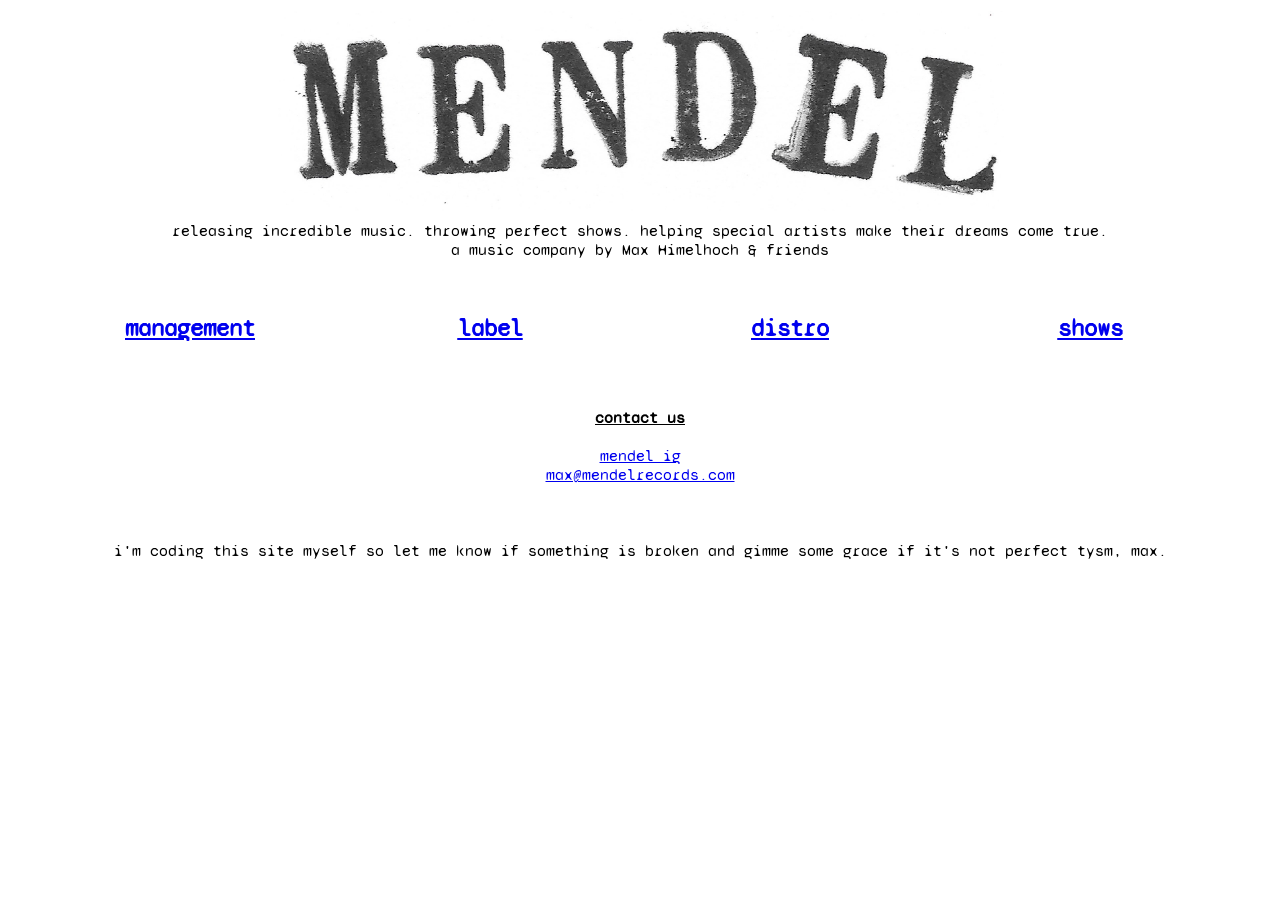
==== index.html @ b50be00b "new logo" ====
<!DOCTYPE html>
<html>
  <head >
    <link href="CSS/style.css" rel="stylesheet">
    <link rel="icon" type="images/png" href="Mendel Logo Final.png">
    <title> mendel</title>
    <img src="mendelstamp.png" height="200" class="center"/>
    <link rel="preconnect" href="https://fonts.googleapis.com">
    <link rel="preconnect" href="https://fonts.gstatic.com" crossorigin>
    <link href="https://fonts.googleapis.com/css2?family=DM+Sans:ital,opsz,wght@0,9..40,100..1000;1,9..40,100..1000&family=Syne+Mono&display=swap" rel="stylesheet">
  </head>



  <body>
   
      <header>
     releasing incredible music. throwing perfect shows. helping special artists make their dreams come true. <br>a music company by Max Himelhoch & friends <br> <br></p> 
      </header>
      
      <div class="row">
        <div class="column" style="background:#ffffff;">
            <h2>  <a href="management.html"><b><u> management</u></b> </a> </h2>
        </div>
        <div class="column" style="background:#ffffff;">
            <h2>  <a href="label.html"><b><u> label</u></b> </a> </h2>

        </div>
        <div class="column" style="background:#ffffff;">
            <h2><a href="distro.html"><b><u> distro</u></b> </a> </h2>

        </div>
        <div class="column" style="background:#ffffff;">
           <h2> <a href="shows.html"><b><u> shows</u></b> </a> </h2>

        </div>
  




</body><br><br><br><br><br><br>


<footer>
    <b><u>contact us</u></b> <br><br>
    <a href="https://www.instagram.com/mmmendel_/" target="_blank" >mendel ig</a> <br>
 <a href="mailto:max@mendelrecords.com"> max@mendelrecords.com </a><br><br>

   <div id="custom-substack-embed"></div> 
  <div data-supascribe-embed-id="518643753024" data-supascribe-subscribe></div>
  <br>
    <script src="https://js.supascribe.com/v1/loader/Img7Z7CywobMDFVyu30XBdGX0h02.js" async></script>
    <br>
    i'm coding this site myself so let me know if something is broken and gimme some grace if it's not perfect tysm, max.
    
</footer>











</html>
---- CSS/style.css ----
body {
    margin: auto;
    max-inline-size: 1200px; 
    font-family: "Syne Mono", sans-serif;
    font-optical-sizing: auto;
    font-weight: 2px;
    font-style: normal;
height: max-content;
padding: 1px;
margin-top: 10px;
text-align: center;
}

.bio{

    text-align: left;
}
.row
{
      display:flex;
      flex-wrap: wrap;
}

.column
{width: 25%;
  text-align: center;
  
  
  
  
}

.artistcolumn
{width: 33.33%;
  text-align: center;
  
  
  
  
}
@media screen and (max-width: 600px){
    .column {
      width: 100%;
    }
}

.bio{

    text-align: left;
}

.center {display: block; margin: auto;}



header {
  text-align: center;
  height: max-content;
  margin-top: 10px;
  margin-bottom: 10px;


}



.syne-mono-regular {
  font-family: "Syne Mono", monospace;
  font-weight: 400;
  font-style: normal;
}


footer{
  margin: auto;
  max-inline-size: 1200px; 
  font-family: "Syne Mono", sans-serif;
  font-optical-sizing: auto;
  font-weight: 2px;
  font-style: normal;
    grid-row: 3 / 4 ;
    grid-column: 1 / 3;
    column-count: 1;
    display: table;
    text-align: center;
    margin-left: auto;
    margin-right: auto;
    }
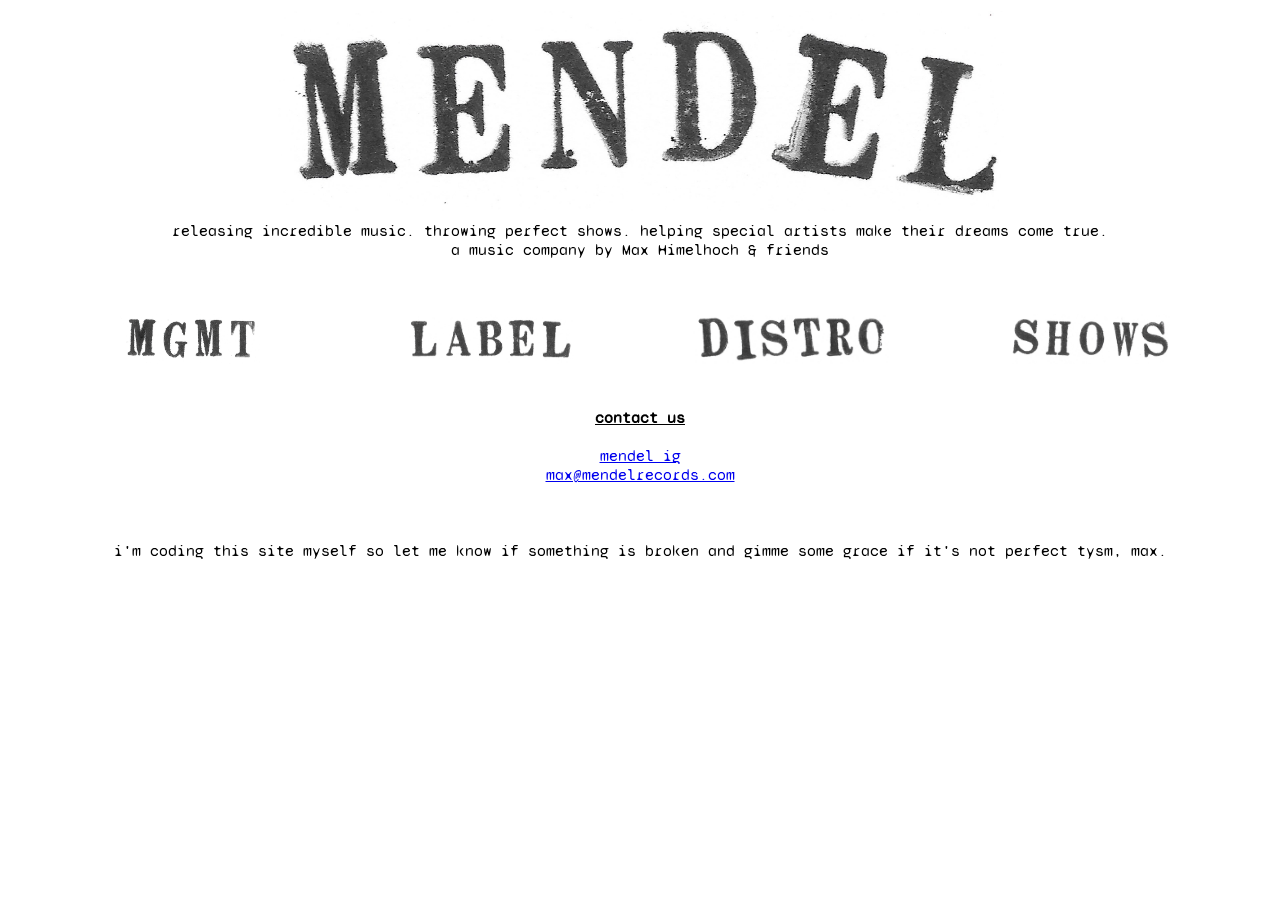
==== commit 969d6055: "stamps" ====
--- a/index.html
+++ b/index.html
@@ -20,18 +20,18 @@
       
       <div class="row">
         <div class="column" style="background:#ffffff;">
-            <h2>  <a href="management.html"><b><u> management</u></b> </a> </h2>
+            <h2>  <a href="management.html"><img src="stamp/mgmt stamp.png" height="50px" alt="mgmt"></a> </h2>
         </div>
         <div class="column" style="background:#ffffff;">
-            <h2>  <a href="label.html"><b><u> label</u></b> </a> </h2>
+            <h2>  <a href="label.html"><img src="stamp/label stamp.png" height="50px" alt="label"></a> </h2>
 
         </div>
         <div class="column" style="background:#ffffff;">
-            <h2><a href="distro.html"><b><u> distro</u></b> </a> </h2>
+            <h2><a href="distro.html"><img src="stamp/distro stamp.png" height="50px" alt="distro"></a> </h2>
 
         </div>
         <div class="column" style="background:#ffffff;">
-           <h2> <a href="shows.html"><b><u> shows</u></b> </a> </h2>
+           <h2> <a href="shows.html"><img src="stamp/shows stamp.png" height="50px" alt="shows"></a> </h2>
 
         </div>
   
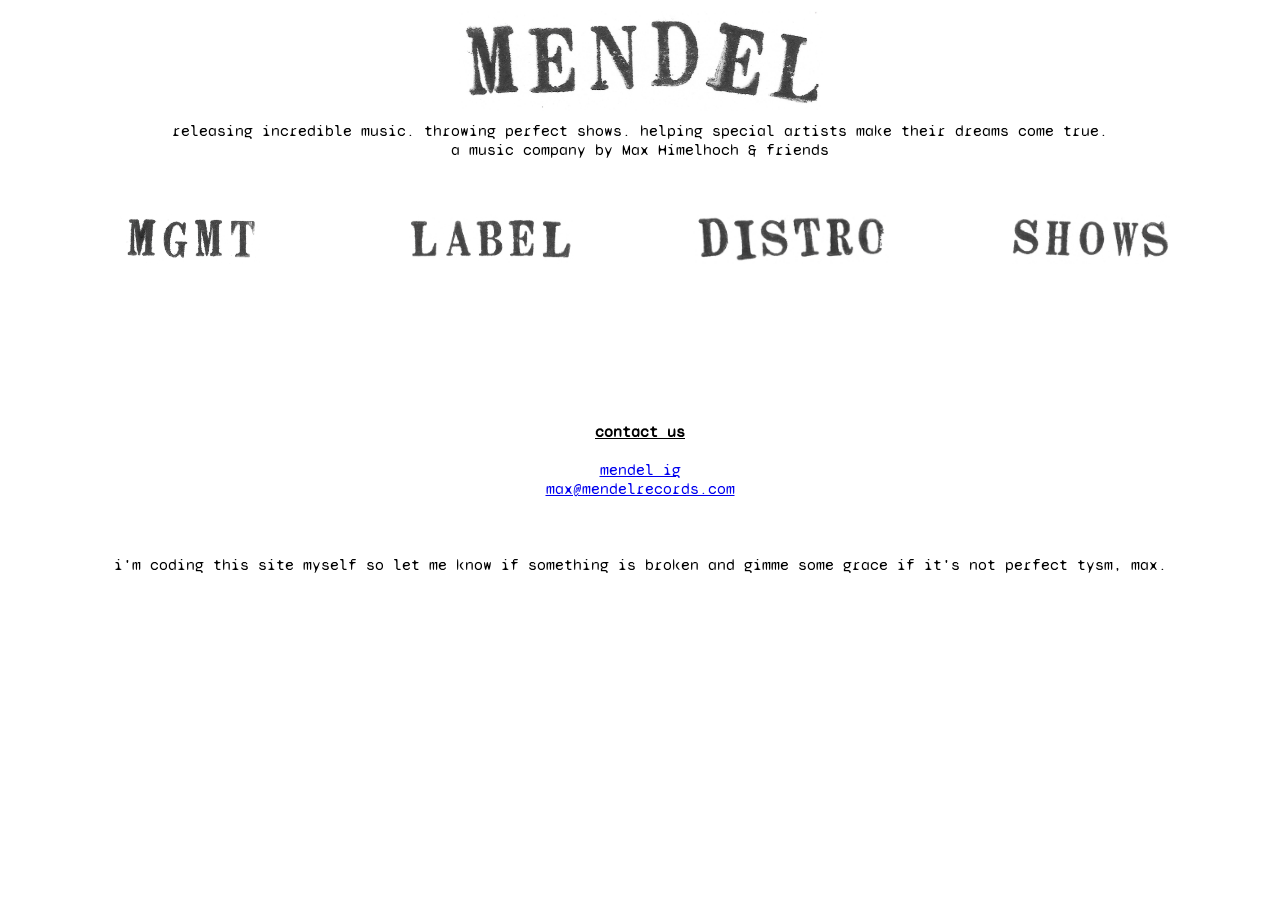
==== commit 24d10e9f: "tweaks" ====
--- a/index.html
+++ b/index.html
@@ -4,7 +4,7 @@
     <link href="CSS/style.css" rel="stylesheet">
     <link rel="icon" type="images/png" href="Mendel Logo Final.png">
     <title> mendel</title>
-    <img src="mendelstamp.png" height="200" class="center"/>
+    <img src="mendelstamp.png" height="100" class="center"/>
     <link rel="preconnect" href="https://fonts.googleapis.com">
     <link rel="preconnect" href="https://fonts.gstatic.com" crossorigin>
     <link href="https://fonts.googleapis.com/css2?family=DM+Sans:ital,opsz,wght@0,9..40,100..1000;1,9..40,100..1000&family=Syne+Mono&display=swap" rel="stylesheet">
@@ -38,8 +38,8 @@
 
 
 
-
-</body><br><br><br><br><br><br>
+        <br><br><br><br><br><br><br><br><br><br><br><br>
+</body>
 
 
 <footer>
--- a/CSS/style.css
+++ b/CSS/style.css
@@ -87,4 +87,4 @@
     margin-right: auto;
     }
     
-    
+    
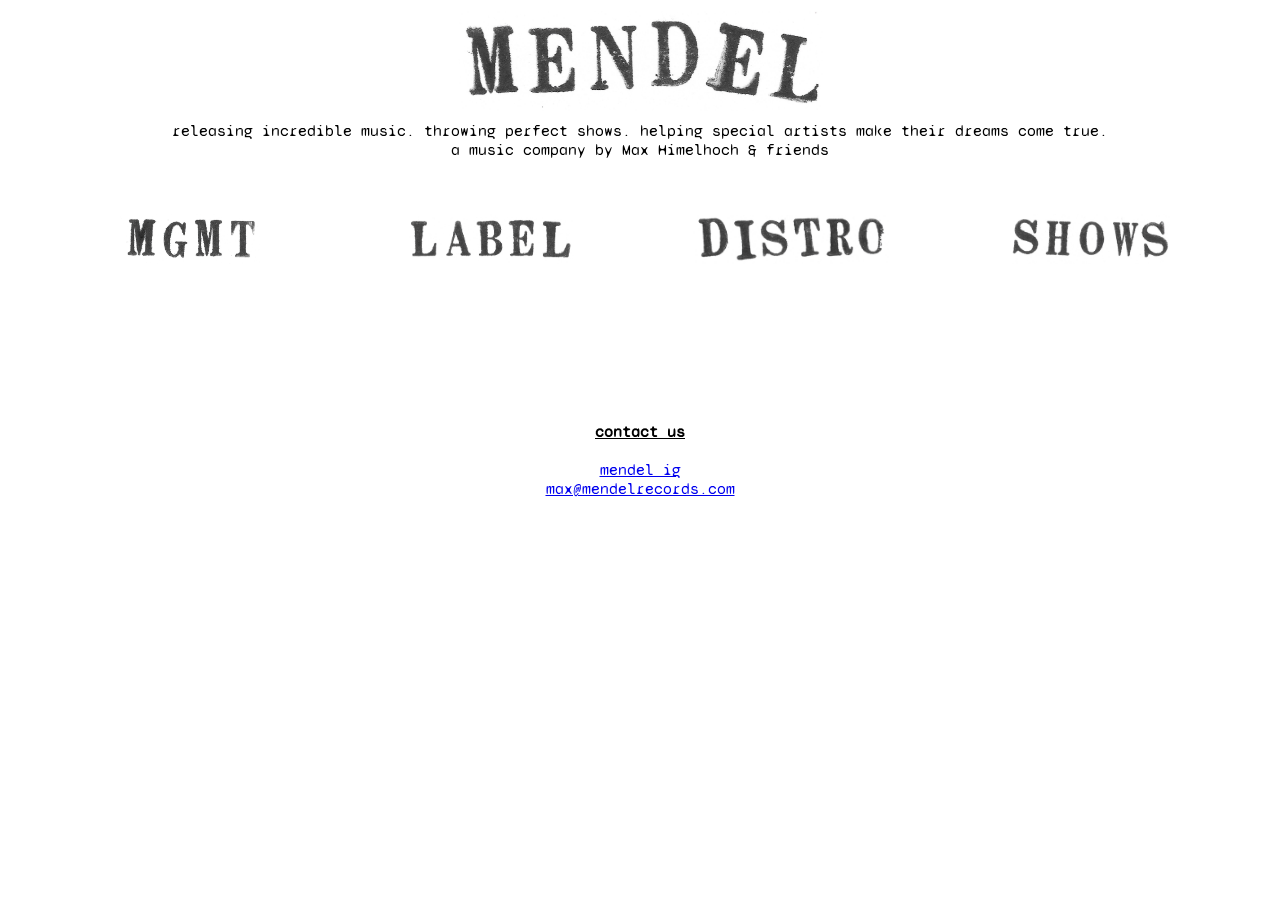
==== commit 3b03d30b: "logo smal" ====
--- a/index.html
+++ b/index.html
@@ -50,21 +50,4 @@
    <div id="custom-substack-embed"></div> 
   <div data-supascribe-embed-id="518643753024" data-supascribe-subscribe></div>
   <br>
-    <script src="https://js.supascribe.com/v1/loader/Img7Z7CywobMDFVyu30XBdGX0h02.js" async></script>
-    <br>
-    i'm coding this site myself so let me know if something is broken and gimme some grace if it's not perfect tysm, max.
-    
-</footer>
-
-
-
-
-
-
-
-
-
-
-
-</html>
-
+    <script src="https://js.supascribe.com/v1/loader/Img7Z7CywobMDFVyu30XBdGX0h02.js" asyn
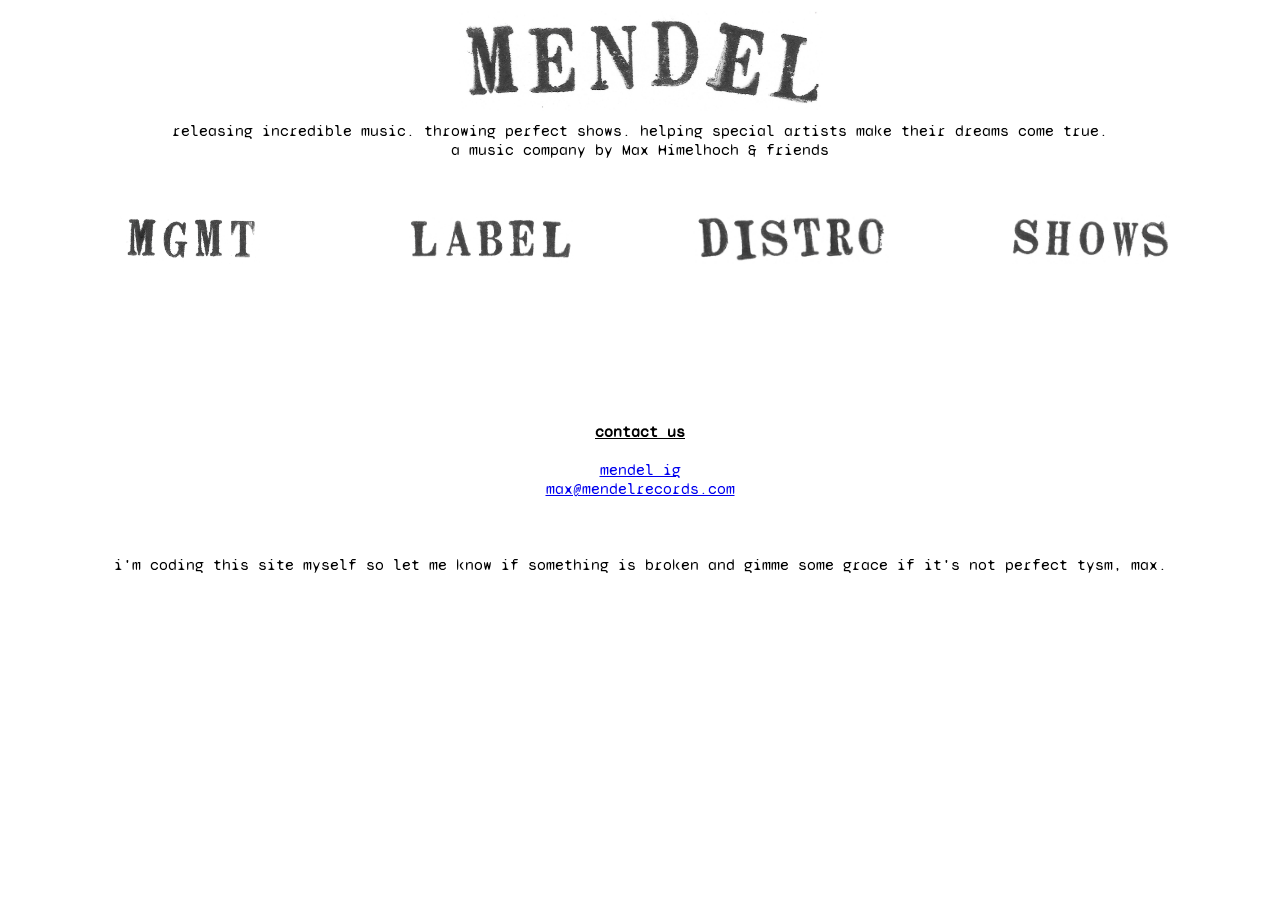
==== commit 5cf81442: "Update index.html" ====
--- a/index.html
+++ b/index.html
@@ -50,4 +50,21 @@
    <div id="custom-substack-embed"></div> 
   <div data-supascribe-embed-id="518643753024" data-supascribe-subscribe></div>
   <br>
-    <script src="https://js.supascribe.com/v1/loader/Img7Z7CywobMDFVyu30XBdGX0h02.js" asyn+    <script src="https://js.supascribe.com/v1/loader/Img7Z7CywobMDFVyu30XBdGX0h02.js" async></script>
+    <br>
+    i'm coding this site myself so let me know if something is broken and gimme some grace if it's not perfect tysm, max.
+    
+</footer>
+
+
+
+
+
+
+
+
+
+
+
+</html>
+
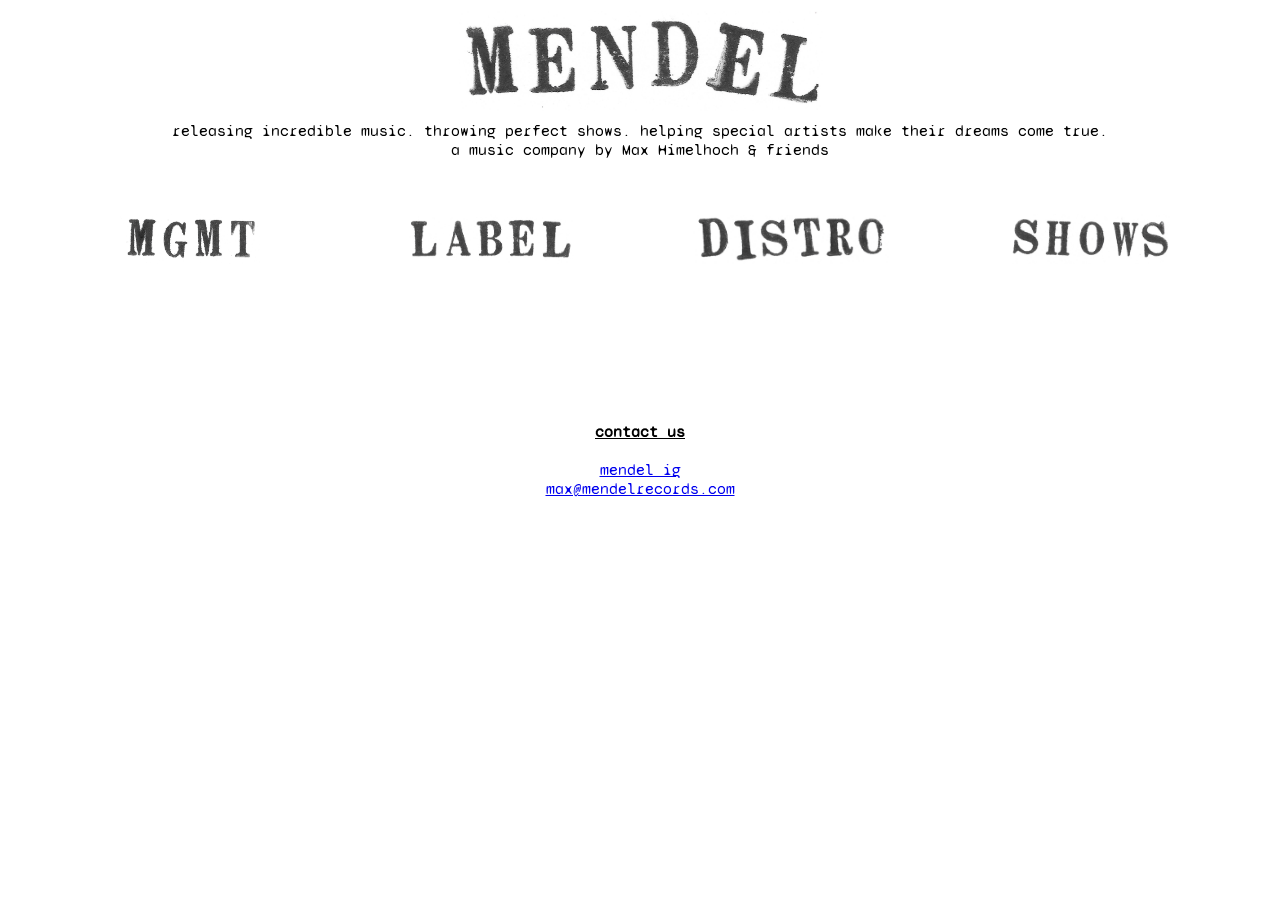
==== commit a4b35b0b: "try" ====
--- a/index.html
+++ b/index.html
@@ -50,21 +50,4 @@
    <div id="custom-substack-embed"></div> 
   <div data-supascribe-embed-id="518643753024" data-supascribe-subscribe></div>
   <br>
-    <script src="https://js.supascribe.com/v1/loader/Img7Z7CywobMDFVyu30XBdGX0h02.js" async></script>
-    <br>
-    i'm coding this site myself so let me know if something is broken and gimme some grace if it's not perfect tysm, max.
-    
-</footer>
-
-
-
-
-
-
-
-
-
-
-
-</html>
-
+    <script src="https://js.supascribe.com/v1/loader/Img7Z7CywobMDFVyu30XBdGX0h02.js" asyn
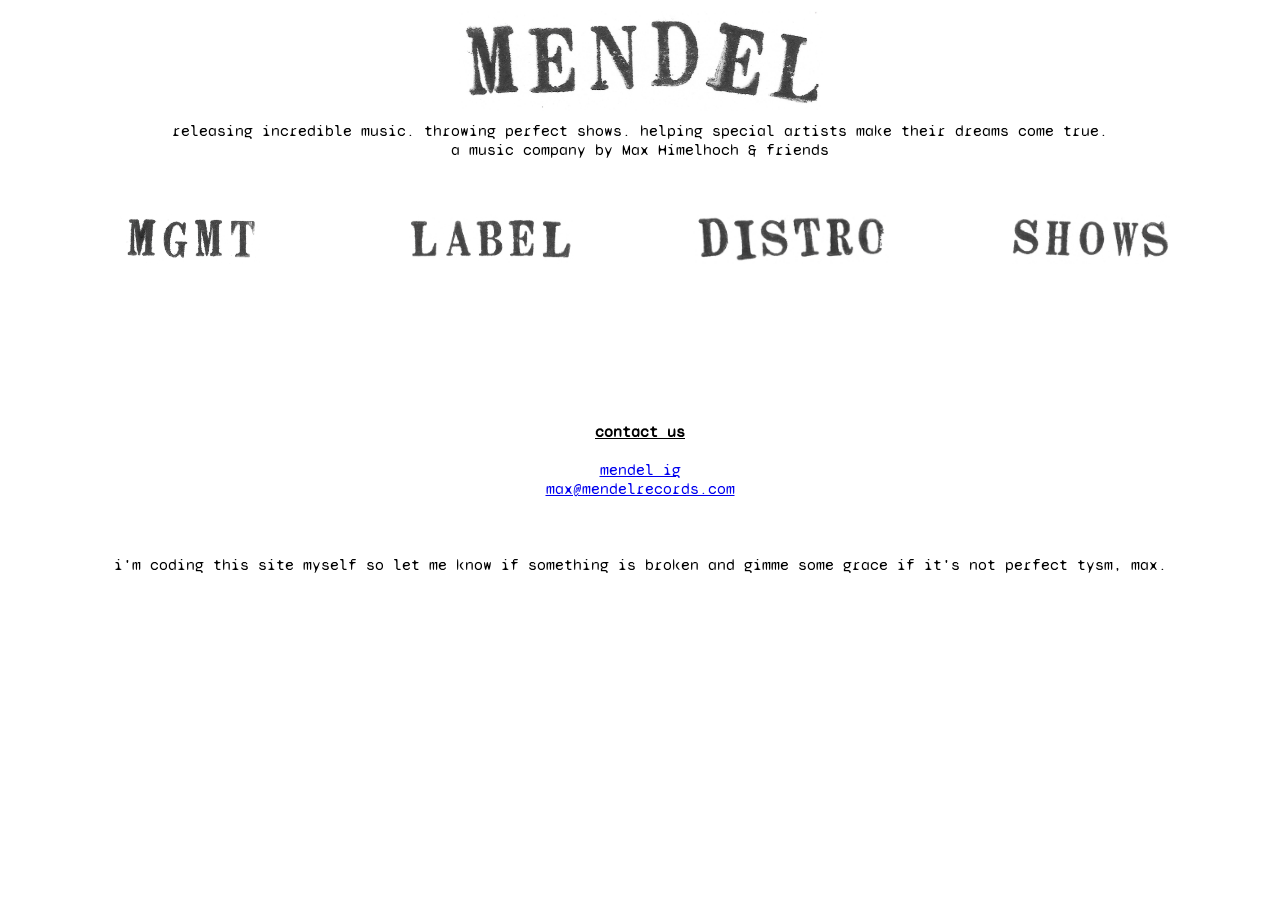
==== commit bee61669: "aff" ====
--- a/index.html
+++ b/index.html
@@ -50,4 +50,21 @@
    <div id="custom-substack-embed"></div> 
   <div data-supascribe-embed-id="518643753024" data-supascribe-subscribe></div>
   <br>
-    <script src="https://js.supascribe.com/v1/loader/Img7Z7CywobMDFVyu30XBdGX0h02.js" asyn+    <script src="https://js.supascribe.com/v1/loader/Img7Z7CywobMDFVyu30XBdGX0h02.js" async></script>
+    <br>
+    i'm coding this site myself so let me know if something is broken and gimme some grace if it's not perfect tysm, max.
+    
+</footer>
+
+
+
+
+
+
+
+
+
+
+
+</html>
+
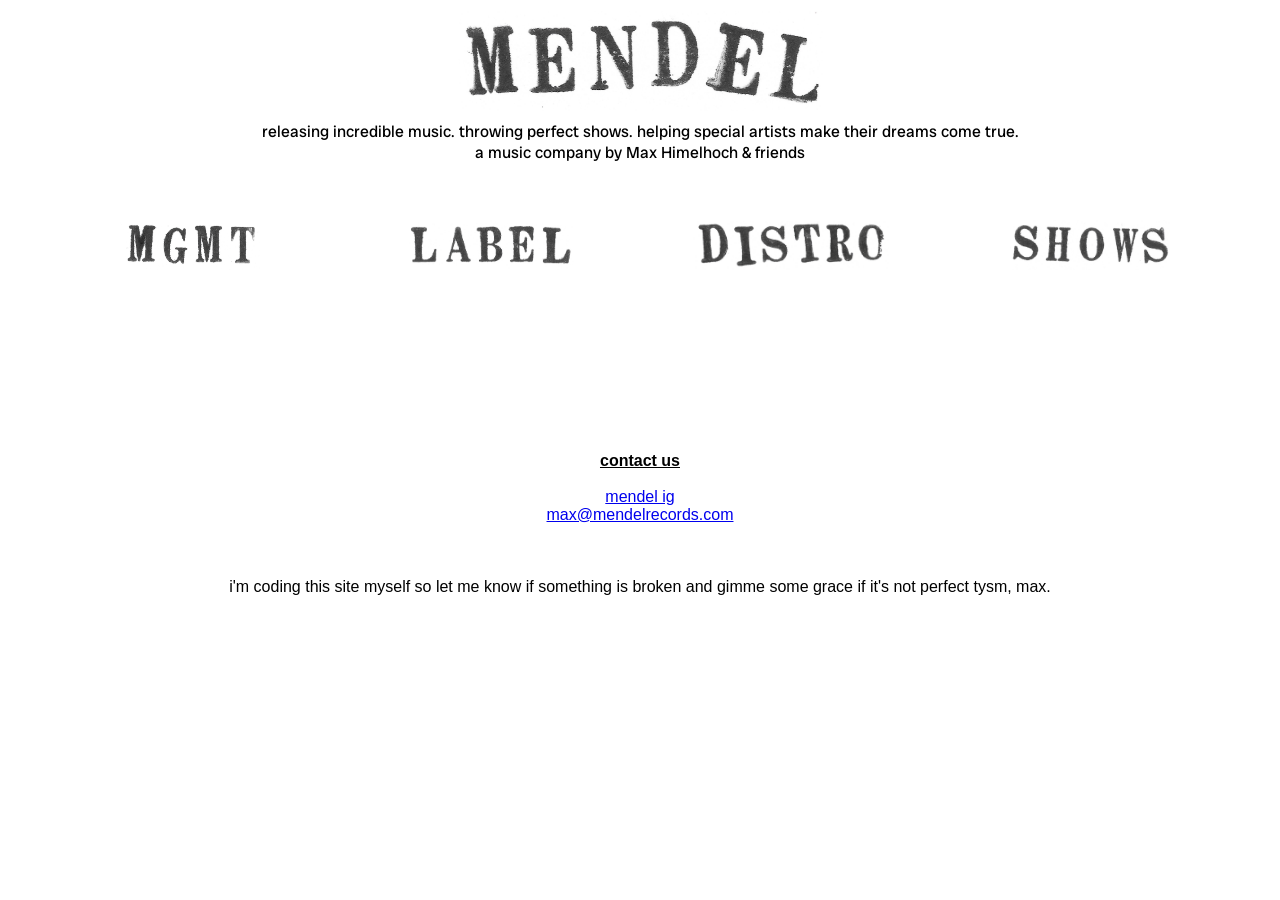
==== commit 47fc0378: "font" ====
--- a/index.html
+++ b/index.html
@@ -6,8 +6,8 @@
     <title> mendel</title>
     <img src="mendelstamp.png" height="100" class="center"/>
     <link rel="preconnect" href="https://fonts.googleapis.com">
-    <link rel="preconnect" href="https://fonts.gstatic.com" crossorigin>
-    <link href="https://fonts.googleapis.com/css2?family=DM+Sans:ital,opsz,wght@0,9..40,100..1000;1,9..40,100..1000&family=Syne+Mono&display=swap" rel="stylesheet">
+            <link rel="preconnect" href="https://fonts.gstatic.com" crossorigin>
+            <link href="https://fonts.googleapis.com/css2?family=Radio+Canada+Big:ital,wght@0,400..700;1,400..700&display=swap" rel="stylesheet">
   </head>
 
 
--- a/CSS/style.css
+++ b/CSS/style.css
@@ -1,7 +1,7 @@
 body {
     margin: auto;
     max-inline-size: 1200px; 
-    font-family: "Syne Mono", sans-serif;
+    font-family: "Radio Canada Big", sans-serif;
     font-optical-sizing: auto;
     font-weight: 2px;
     font-style: normal;
@@ -62,7 +62,12 @@
 
 }
 
-
+.radio-canada-big {
+  font-family: "Radio Canada Big", sans-serif;
+  font-optical-sizing: auto;
+  font-weight: 2;
+  font-style: normal;
+}
 
 .syne-mono-regular {
   font-family: "Syne Mono", monospace;
